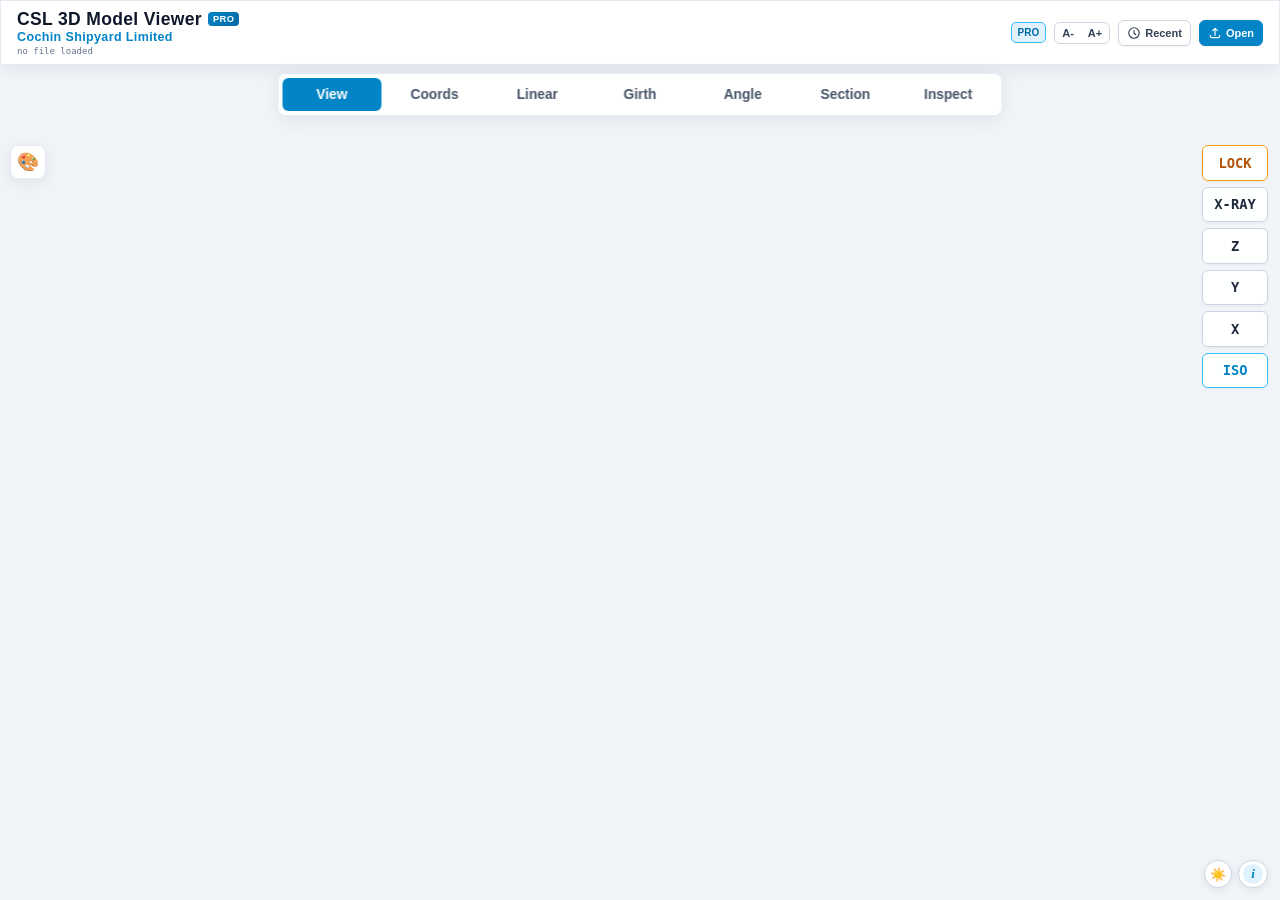
==== index.html @ 62d96b85 "Update index.html" ====
<!DOCTYPE html>
<html lang="en">
<head>
  <meta charset="utf-8">
  <title>CSL 3D Model Viewer</title>
  <meta name="viewport" content="width=device-width, initial-scale=1.0, maximum-scale=1.0, user-scalable=no, viewport-fit=cover">
  <meta name="theme-color" content="#f1f5f9">
  <meta name="apple-mobile-web-app-capable" content="yes">
  <meta name="apple-mobile-web-app-status-bar-style" content="default">
  <link rel="manifest" href="manifest.json">
  <link rel="apple-touch-icon" href="icon-192.png">

  <!-- Offline Local Libraries -->
  <script src="three.min.js"></script>
  <script src="OrbitControls.js"></script>
  <script src="rhino3dm.min.js"></script>

  <!-- External Stylesheet -->
  <link rel="stylesheet" href="style.css">
</head>
<body>

  <div id="viewport"></div>

  <!-- Dynamic Magnetic Snap Ring -->
  <div id="snap-cursor"></div>

  <!-- Magnifier Loupe (Lens Pop-up) -->
  <div id="magnifier-loupe">
    <div class="crosshair-v"></div>
    <canvas id="loupe-canvas" width="140" height="140"></canvas>
  </div>

  <!-- HEADER -->
  <header class="hud-glass">
    <div class="brand-wrap">
      <img src="logo.png" alt="Logo" class="brand-logo-img" onerror="this.style.display='none'">
      <div class="title-box">
        <div class="app-title-row">
          <span class="app-name">CSL 3D Model Viewer</span>
          <span id="app-pro-tag" class="pro-badge">PRO</span>
        </div>
        <span class="csl-subtext">Cochin Shipyard Limited</span>
        <div id="active-file-display" class="file-name">no file loaded</div>
      </div>
    </div>
    <div class="actions-wrap">
      <button id="btn-quality-toggle" class="btn-quality mode-pro" title="Switch Graphics Quality">PRO</button>

      <div class="font-ctrl-wrap" title="Adjust UI Font Size">
        <button id="btn-font-dec" class="btn-font">A-</button>
        <button id="btn-font-inc" class="btn-font">A+</button>
      </div>

      <button id="btn-show-recent" class="btn-action" title="Recent Models">
        <svg width="14" height="14" fill="none" stroke="currentColor" stroke-width="2" viewBox="0 0 24 24"><path stroke-linecap="round" stroke-linejoin="round" d="M12 8v4l3 3m6-3a9 9 0 11-18 0 9 9 0 0118 0z"/></svg>
        <span>Recent</span>
      </button>

      <label id="btn-open-label" class="btn-action btn-open">
        <svg width="14" height="14" fill="none" stroke="currentColor" stroke-width="2" viewBox="0 0 24 24"><path stroke-linecap="round" stroke-linejoin="round" d="M4 16v1a3 3 0 003 3h10a3 3 0 003-3v-1m-4-8l-4-4m0 0L8 8m4-4v12"/></svg>
        <span id="open-label-text">Open</span>
        <input type="file" id="file-input" accept=".3dm,.vts,.step,.stp,.iges,.igs" style="display:none;">
      </label>
    </div>
  </header>

  <!-- COLLAPSIBLE SIDE COLOR PALETTE -->
  <div id="color-palette-drawer" class="hud-glass">
    <button id="btn-toggle-palette" title="Change Part Colors">🎨</button>
    <div id="palette-content">
      <div class="palette-title">Model Colors</div>
      <div id="model-color-dots" class="dots-list"></div>
      <div id="swatch-picker" style="display:none;">
        <div class="picker-title">Apply Tone:</div>
        <div class="swatches-grid">
          <button class="swatch-btn" style="background:#3b82f6;" data-color="0x3b82f6"></button>
          <button class="swatch-btn" style="background:#94a3b8;" data-color="0x94a3b8"></button>
          <button class="swatch-btn" style="background:#ef4444;" data-color="0xef4444"></button>
          <button class="swatch-btn" style="background:#10b981;" data-color="0x10b981"></button>
          <button class="swatch-btn" style="background:#f59e0b;" data-color="0xf59e0b"></button>
          <button class="swatch-btn" style="background:#6366f1;" data-color="0x6366f1"></button>
          <button class="swatch-btn" style="background:#64748b;" data-color="0x64748b"></button>
          <button class="swatch-btn" style="background:#0284c7;" data-color="0x0284c7"></button>
        </div>
      </div>
    </div>
  </div>

  <!-- MODE TOOLBAR -->
  <div class="mode-bar hud-glass">
    <button id="mode-view" class="mode-btn active-view">View</button>
    <button id="mode-coords" class="mode-btn">Coords</button>
    <button id="mode-measure" class="mode-btn">Linear</button>
    <button id="mode-girth" class="mode-btn">Girth</button>
    <button id="mode-angle" class="mode-btn">Angle</button>
    <button id="mode-section" class="mode-btn">Section</button>
    <button id="mode-inspect" class="mode-btn">Inspect</button>
  </div>

  <!-- ORTHOGRAPHIC & ISO VIEW BUTTONS -->
  <div class="views-bar">
    <button id="btn-freeze-orbit" class="view-btn btn-freeze" title="Freeze 3D Movement">LOCK</button>
    <button id="btn-toggle-xray" class="view-btn btn-xray" title="Transparent internal steel parts">X-RAY</button>
    <button id="btn-view-z" class="view-btn" title="Plan View (XY Plane)">Z</button>
    <button id="btn-view-y" class="view-btn" title="Side Elevation (XZ Plane)">Y</button>
    <button id="btn-view-x" class="view-btn" title="Section / Transverse (YZ Plane)">X</button>
    <button id="btn-view-iso" class="view-btn iso">ISO</button>
  </div>

  <!-- COORDS PANEL -->
  <div id="coords-panel" class="panel-bottom panel-coords hud-glass">
    <div class="panel-head">
      <div style="display:flex; align-items:center; gap:6px;">
        <span style="width:7px; height:7px; border-radius:50%; background:#059669; display:inline-block;"></span>
        <span class="panel-title" style="color:#059669;">Point Coordinate Finder</span>
      </div>
      <button id="btn-clear-coords" style="background:none; border:none; color:#ef4444; font-size:11px; cursor:pointer; text-decoration:underline;">Clear Pin</button>
    </div>
    <div class="coords-input-grid">
      <div class="coord-field"><label>X (MM)</label><input type="number" id="inp-coord-x" placeholder="0.0" step="any"></div>
      <div class="coord-field"><label>Y (MM)</label><input type="number" id="inp-coord-y" placeholder="0.0" step="any"></div>
      <div class="coord-field"><label>Z (MM)</label><input type="number" id="inp-coord-z" placeholder="0.0" step="any"></div>
      <button id="btn-jump-coord" class="btn-jump">GOTO</button>
    </div>
  </div>

  <!-- LINEAR MEASURE PANEL -->
  <div id="measure-panel" class="panel-bottom panel-measure hud-glass">
    <div class="panel-head">
      <div style="display:flex; align-items:center; gap:6px;">
        <span style="width:7px; height:7px; border-radius:50%; background:#0891b2; display:inline-block;"></span>
        <span class="panel-title" style="color:#0891b2;">Linear Caliper Measurement</span>
      </div>
      <button id="btn-clear-measure" style="background:none; border:none; color:#ef4444; font-size:11px; cursor:pointer; text-decoration:underline;">Reset Pins</button>
    </div>
    <div class="stats-grid">
      <div class="stat-card"><div class="stat-label">DIST (MM)</div><div id="val-dist" class="stat-val" style="color:#0284c7;">0.0</div></div>
      <div class="stat-card"><div class="stat-label">&Delta;X</div><div id="val-dx" class="stat-val">0.0</div></div>
      <div class="stat-card"><div class="stat-label">&Delta;Y</div><div id="val-dy" class="stat-val">0.0</div></div>
      <div class="stat-card"><div class="stat-label">&Delta;Z</div><div id="val-dz" class="stat-val">0.0</div></div>
    </div>
    <div style="display:flex; justify-content:space-between; margin-top:8px; font-size:10px; font-family:monospace; color:#0284c7; background:#f8fafc; padding:4px 8px; border-radius:4px; border:1px solid #cbd5e1;">
      <span id="p1-coords-display">P1: [---, ---, ---]</span>
      <span id="p2-coords-display">P2: [---, ---, ---]</span>
    </div>
  </div>

  <!-- GIRTH PANEL -->
  <div id="girth-panel" class="panel-bottom panel-girth hud-glass">
    <div class="panel-head">
      <div style="display:flex; align-items:center; gap:6px;">
        <span style="width:7px; height:7px; border-radius:50%; background:#d97706; display:inline-block;"></span>
        <span class="panel-title" style="color:#d97706;">Shell Surface Girth (Smooth Arc)</span>
      </div>
      <button id="btn-clear-girth" style="background:none; border:none; color:#ef4444; font-size:11px; cursor:pointer; text-decoration:underline;">Clear Path</button>
    </div>
    <div style="display:flex; align-items:center; justify-content:space-around; background:#f8fafc; padding:10px; border-radius:6px; border:1px solid #cbd5e1;">
      <div style="text-align:center;">
        <div style="font-size:9px; color:#64748b; font-family:monospace; font-weight:700;">SURFACE GIRTH (ARC)</div>
        <div id="val-girth-arc" style="font-size:17px; font-weight:800; color:#d97706; font-family:monospace;">0.0 mm</div>
      </div>
      <div style="text-align:center; border-left:1px solid #cbd5e1; padding-left:14px;">
        <div style="font-size:9px; color:#64748b; font-family:monospace; font-weight:700;">STRAIGHT CHORD</div>
        <div id="val-girth-chord" style="font-size:13px; font-weight:700; color:#334155; font-family:monospace;">0.0 mm</div>
      </div>
    </div>
  </div>

  <!-- ANGLE PANEL -->
  <div id="angle-panel" class="panel-bottom panel-angle hud-glass">
    <div class="panel-head">
      <div style="display:flex; align-items:center; gap:6px;">
        <span style="width:7px; height:7px; border-radius:50%; background:#7c3aed; display:inline-block;"></span>
        <span class="panel-title" style="color:#7c3aed;">3-Point Angle Finder</span>
      </div>
      <button id="btn-clear-angle" style="background:none; border:none; color:#ef4444; font-size:11px; cursor:pointer; text-decoration:underline;">Reset</button>
    </div>
    <div style="display:flex; align-items:center; justify-content:center; gap:14px; background:#f8fafc; padding:8px; border-radius:6px; border:1px solid #cbd5e1;">
      <div style="font-size:11px; color:#64748b; font-family:monospace; font-weight:700;">INCLUDED ANGLE:</div>
      <div id="val-angle-deg" style="font-size:17px; font-weight:800; color:#7c3aed; font-family:monospace;">0.00&deg;</div>
    </div>
  </div>

  <!-- SECTION CUT PANEL -->
  <div id="section-panel" class="panel-bottom panel-section hud-glass">
    <div class="panel-head">
      <div style="display:flex; align-items:center; gap:6px;">
        <span style="width:7px; height:7px; border-radius:50%; background:#0d9488; display:inline-block;"></span>
        <span class="panel-title" style="color:#0d9488;">Cross Section Cutter</span>
      </div>
      <button id="btn-reset-cut" style="background:none; border:none; color:#ef4444; font-size:11px; cursor:pointer; text-decoration:underline;">Reset Cut</button>
    </div>
    <div style="display:flex; align-items:center; justify-content:space-between; gap:6px; margin-bottom:10px;">
      <div style="display:flex; gap:4px; flex:1;">
        <button id="cut-axis-x" class="axis-selector-btn">X-Cut</button>
        <button id="cut-axis-y" class="axis-selector-btn">Y-Cut</button>
        <button id="cut-axis-z" class="axis-selector-btn active-axis">Z-Cut</button>
      </div>
      <button id="btn-cut-flip" class="btn-action" style="padding:5px 8px; font-size:10.5px; border-color:#0d9488; color:#0d9488;">Flip Side</button>
    </div>
    <div style="display:flex; align-items:center; gap:8px; background:#f8fafc; padding:8px 10px; border-radius:6px; border:1px solid #cbd5e1;">
      <input type="range" id="cut-slider" class="cut-slider-range" min="0" max="100" value="100">
      <input type="number" id="cut-manual-input" class="cut-input-box" placeholder="0.0" step="any">
      <button id="btn-cut-go" class="btn-cut-go">GO</button>
    </div>
  </div>

  <!-- INSPECT PANEL -->
  <div id="inspect-panel" class="panel-bottom panel-inspect hud-glass">
    <div class="panel-head">
      <span class="panel-title" style="color:#e11d48;">Part Dimensions, Girth & Weight</span>
      <button id="btn-clear-lines" style="background:none; border:none; color:#64748b; font-size:11px; cursor:pointer; text-decoration:underline;">Clear Lines</button>
    </div>
    <div class="part-meta-box">
      <div class="part-meta-item"><b>Part:</b> <span id="meta-part-name" style="color:#0284c7;">None</span></div>
      <div class="part-meta-item" style="text-align:right;"><b>Layer:</b> <span id="meta-part-layer" style="color:#0f172a;">--</span></div>
      <div class="part-meta-item"><b>MS Weight:</b> <span id="meta-part-weight" style="color:#059669; font-weight:800;">--</span></div>
      <div class="part-meta-item" style="text-align:right;"><b>Girth/Perim:</b> <span id="meta-part-perim" style="color:#d97706; font-weight:800;">--</span></div>
    </div>
    <table class="dim-table">
      <thead>
        <tr>
          <th>AXIS / MEASURE</th>
          <th>COLOR CODE</th>
          <th style="text-align:right;">DIMENSION (MM)</th>
        </tr>
      </thead>
      <tbody>
        <tr class="dim-row" onclick="highlightAxisDimension('x')">
          <td><span class="dim-badge" style="background:#0284c7;"></span> Length (&Delta;X)</td>
          <td style="color:#0284c7;">Tap for Blue Line</td>
          <td id="part-bx" style="text-align:right; font-weight:800; color:#0284c7;">--</td>
        </tr>
        <tr class="dim-row" onclick="highlightAxisDimension('y')">
          <td><span class="dim-badge" style="background:#059669;"></span> Breadth (&Delta;Y)</td>
          <td style="color:#059669;">Tap for Green Line</td>
          <td id="part-by" style="text-align:right; font-weight:800; color:#059669;">--</td>
        </tr>
        <tr class="dim-row" onclick="highlightAxisDimension('z')">
          <td><span class="dim-badge" style="background:#e11d48;"></span> Depth/Thk (&Delta;Z)</td>
          <td style="color:#e11d48;">Tap for Red Line</td>
          <td id="part-bz" style="text-align:right; font-weight:800; color:#e11d48;">--</td>
        </tr>
      </tbody>
    </table>
    <div style="display:flex; gap:8px;">
      <button id="btn-hide-part" style="flex:1; padding:7px; font-size:11px; font-weight:700; border-radius:4px; background:#ffe4e6; color:#e11d48; border:1px solid #fecdd3; cursor:pointer;">Hide Part</button>
      <button id="btn-isolate-part" style="flex:1; padding:7px; font-size:11px; font-weight:700; border-radius:4px; background:#fef3c7; color:#d97706; border:1px solid #fde68a; cursor:pointer;">Isolate Part</button>
      <button id="btn-unhide-all" style="padding:7px 12px; font-size:11px; font-weight:700; border-radius:4px; background:#e0f2fe; color:#0284c7; border:1px solid #bae6fd; cursor:pointer;">Show All</button>
    </div>
  </div>

  <!-- RECENT MODAL -->
  <div id="recent-modal">
    <div class="recent-box">
      <div class="recent-header">
        <div style="font-size:14px; font-weight:800; color:#0f172a; letter-spacing:0.04em;">RECENT 3D MODELS</div>
        <button id="btn-close-recent" style="background:none; border:none; color:#64748b; font-size:20px; cursor:pointer;">&times;</button>
      </div>
      <div id="recent-list-container" class="recent-list"></div>
    </div>
  </div>

  <!-- FLOATING THEME & INFO PILL -->
  <button id="btn-theme-toggle" class="btn-theme-circle" title="Toggle Theme">
    <span id="theme-icon">☀️</span>
  </button>

  <div id="info-pill" class="info-pill-container" title="Click for details">
    <div class="info-pill-icon">i</div>
    <div class="info-pill-text">Created by <span>Vishnu Puthoor</span> • V 2.0.0</div>
  </div>

  <div id="loader">
    <div class="spinner"></div>
    <div id="loader-msg">Reading CAD file...</div>
  </div>

  <!-- Main Modular App Logic -->
  <script src="app.js"></script>

  <!-- PWA Service Worker Registration -->
  <script>
    if ('serviceWorker' in navigator) {
      window.addEventListener('load', () => {
        navigator.serviceWorker.register('./sw.js')
          .then((reg) => console.log('CSL Service Worker Active:', reg.scope))
          .catch((err) => console.warn('Service Worker Init Failed:', err));
      });
    }
  </script>
</body>
</html>
---- style.css ----
:root { --ui-scale: 1.0; }

* { 
  box-sizing: border-box; 
  margin: 0; 
  padding: 0; 
  -webkit-tap-highlight-color: transparent; 
}

/* Full HD Crisp Sharpness & Smooth Antialiasing */
body, html {
  width: 100%; height: 100%; overflow: hidden;
  background-color: #f1f5f9;
  user-select: none; -webkit-user-select: none; touch-action: none;
  font-family: -apple-system, BlinkMacSystemFont, "Segoe UI", Roboto, "Helvetica Neue", Arial, sans-serif;
  color: #0f172a;
  overscroll-behavior: none;
  -webkit-font-smoothing: antialiased;
  -moz-osx-font-smoothing: grayscale;
  text-rendering: optimizeLegibility;
  font-feature-settings: "kern" 1, "liga" 1;
  transition: background-color 0.25s ease, color 0.25s ease;
}

#viewport { width: 100%; height: 100%; display: block; position: absolute; top: 0; left: 0; z-index: 1; }
canvas { display: block; touch-action: none; }

/* Dynamic Magnetic Snap Ring */
#snap-cursor {
  position: fixed; width: 16px; height: 16px; border-radius: 50%;
  border: 2px solid #0284c7; background: rgba(56, 189, 248, 0.35);
  box-shadow: 0 0 8px #0284c7; pointer-events: none;
  transform: translate(-50%, -50%); display: none; z-index: 80;
  transition: transform 0.05s ease-out;
}

.hud-glass {
  background: rgba(255, 255, 255, 0.94);
  backdrop-filter: blur(14px); -webkit-backdrop-filter: blur(14px);
  border: 1px solid rgba(226, 232, 240, 0.9);
  box-shadow: 0 4px 20px 0 rgba(0, 0, 0, 0.08);
  color: #0f172a;
}

/* ===== HEADER ===== */
header {
  position: fixed; top: 0; left: 0; right: 0;
  height: calc(52px * var(--ui-scale) + env(safe-area-inset-top));
  padding: env(safe-area-inset-top) 10px 0 10px;
  display: flex; align-items: center; justify-content: space-between; z-index: 50;
  border-bottom: 1px solid #cbd5e1;
}
.brand-wrap { display: flex; align-items: center; gap: 8px; min-width: 0; flex: 1; overflow: hidden; }
.brand-logo-img {
  display: none; width: calc(30px * var(--ui-scale)); height: calc(30px * var(--ui-scale));
  border-radius: 6px; object-fit: contain; background: #ffffff; padding: 2px;
  flex-shrink: 0; box-shadow: 0 1px 4px rgba(0,0,0,0.15);
}
.title-box { min-width: 0; flex: 1; overflow: hidden; }
.app-title-row { display: flex; align-items: center; gap: 6px; white-space: nowrap; }
.app-name {
  font-size: calc(13.5px * var(--ui-scale)); font-weight: 800; letter-spacing: 0.02em;
  color: #0f172a; line-height: 1.1;
}
.pro-badge {
  background: linear-gradient(135deg, #0284c7, #0369a1);
  color: #ffffff; font-size: calc(7.5px * var(--ui-scale)); font-weight: 900;
  padding: 1.5px 5px; border-radius: 4px; letter-spacing: 0.04em;
  display: inline-block; line-height: 1.1;
}
.csl-subtext {
  font-size: 9.5px; color: #0284c7; letter-spacing: 0.03em; line-height: 1.1;
  display: block; margin-top: 2px; font-weight: 700;
}
.file-name {
  font-size: 9px; color: #64748b; font-family: monospace;
  text-transform: lowercase; white-space: nowrap; overflow: hidden; text-overflow: ellipsis; margin-top: 1px;
}
.actions-wrap { display: flex; align-items: center; gap: 5px; flex-shrink: 0; margin-left: 6px; }

.btn-action {
  background: #ffffff; color: #334155; border: 1px solid #cbd5e1;
  padding: 5px 8px; border-radius: 6px; cursor: pointer;
  display: flex; align-items: center; gap: 4px; font-size: 11px; font-weight: 600;
  box-shadow: 0 1px 2px rgba(0,0,0,0.05); transition: all 0.15s ease;
}
.btn-action:hover { background: #f8fafc; color: #0f172a; border-color: #94a3b8; }
.btn-action:active { transform: scale(0.96); }
.btn-open { background: #0284c7; color: #ffffff; border-color: #0284c7; cursor: pointer; }
.btn-open:hover { background: #0369a1; }
.btn-quality { font-weight: 800; font-size: 10px; padding: 4px 6px; border-radius: 5px; cursor: pointer; }
.mode-pro { background: #e0f2fe; border: 1px solid #38bdf8; color: #0369a1; }
.mode-lite { background: #f1f5f9; border: 1px solid #cbd5e1; color: #64748b; }

.font-ctrl-wrap { display: none; }
.btn-font { background: none; border: none; color: #334155; padding: 4px 7px; font-size: 11px; font-weight: 700; cursor: pointer; }
.btn-font:hover { color: #0284c7; }

/* ===== COLLAPSIBLE SIDE COLOR PALETTE ===== */
#color-palette-drawer {
  position: fixed; left: 10px; top: calc(116px * var(--ui-scale) + env(safe-area-inset-top)); z-index: 55;
  border-radius: 8px; display: flex; flex-direction: column;
  padding: 5px; transition: all 0.22s ease-out; width: 36px; overflow: hidden;
}
#color-palette-drawer.expanded { width: 142px; padding: 8px; }
#btn-toggle-palette { background: none; border: none; font-size: 18px; cursor: pointer; text-align: center; }
#palette-content { display: none; margin-top: 6px; }
#color-palette-drawer.expanded #palette-content { display: block; }
.palette-title, .picker-title { font-size: 10px; font-weight: 800; color: #64748b; margin-bottom: 4px; }
.dots-list { display: flex; gap: 4px; flex-wrap: wrap; margin-bottom: 8px; }
.color-dot { width: 18px; height: 18px; border-radius: 50%; border: 2px solid #fff; box-shadow: 0 1px 3px rgba(0,0,0,0.3); cursor: pointer; }
.swatches-grid { display: grid; grid-template-columns: repeat(4, 1fr); gap: 4px; }
.swatch-btn { width: 22px; height: 22px; border-radius: 4px; border: 1px solid #cbd5e1; cursor: pointer; }

/* ===== MODE BAR FIX: Z-INDEX & POINTER-EVENTS ===== */
.mode-bar {
  position: fixed; 
  top: calc(58px * var(--ui-scale) + env(safe-area-inset-top));
  left: 50%; 
  transform: translateX(-50%); 
  z-index: 70 !important;
  width: calc(100% - 16px); 
  max-width: calc(580px * var(--ui-scale));
  display: flex; 
  gap: 4px; 
  padding: 4px; 
  border-radius: 8px; 
  overflow-x: auto;
  pointer-events: auto !important;
}
.mode-bar::-webkit-scrollbar { display: none; }

.mode-btn {
  flex: 1; 
  min-width: 52px; 
  padding: 8px 4px;
  font-size: calc(11px * var(--ui-scale)); 
  font-weight: 700;
  text-align: center; 
  color: #475569; 
  border-radius: 6px;
  border: 1px solid transparent; 
  background: transparent; 
  cursor: pointer; 
  white-space: nowrap; 
  pointer-events: auto !important;
  user-select: none;
  transition: all 0.15s ease;
}

/* Active Highlight Colors */
.mode-btn.active-view { background: #0284c7 !important; color: #ffffff !important; }
.mode-btn.active-coords { background: #059669 !important; color: #ffffff !important; }
.mode-btn.active-measure { background: #0891b2 !important; color: #ffffff !important; }
.mode-btn.active-girth { background: #d97706 !important; color: #ffffff !important; }
.mode-btn.active-angle { background: #7c3aed !important; color: #ffffff !important; }
.mode-btn.active-section { background: #0d9488 !important; color: #ffffff !important; }
.mode-btn.active-inspect { background: #e11d48 !important; color: #ffffff !important; }

/* LITE MODE BEHAVIOR */
body.lite-mode .mode-btn:not(#mode-view):not(#mode-coords):not(#mode-measure) { display: none !important; }
body.lite-mode #color-palette-drawer, body.lite-mode #btn-toggle-xray { display: none !important; }

/* ===== VIEWS BAR ===== */
.views-bar {
  position: fixed; right: 12px; top: calc(116px * var(--ui-scale) + env(safe-area-inset-top));
  z-index: 50; display: flex; flex-direction: column; gap: 6px;
}
.view-btn {
  min-width: calc(48px * var(--ui-scale)); padding: calc(7px * var(--ui-scale)) calc(9px * var(--ui-scale));
  font-size: calc(11px * var(--ui-scale)); font-family: monospace; font-weight: 700;
  border-radius: 6px; color: #1e293b; border: 1px solid #cbd5e1;
  background: rgba(255, 255, 255, 0.92); cursor: pointer; text-align: center;
  box-shadow: 0 1px 3px rgba(0,0,0,0.06); transition: all 0.15s ease;
}
.view-btn:active { transform: scale(0.94); }
.view-btn.iso { color: #0284c7; border-color: #38bdf8; font-weight: 800; }
.btn-freeze { border-color: #f59e0b; color: #b45309; }
.btn-freeze.active-freeze { background: #f59e0b; color: #ffffff; font-weight: 800; box-shadow: 0 0 10px rgba(245, 158, 11, 0.4); }
.btn-xray.active-xray { background: #6366f1; color: #ffffff; border-color: #6366f1; box-shadow: 0 0 10px rgba(99, 102, 241, 0.4); }

/* ===== MAGNIFIER LOUPE (LENS POP-UP) ===== */
#magnifier-loupe {
  position: fixed; width: 140px; height: 140px; border-radius: 50%; border: 2px solid #0284c7;
  box-shadow: 0 0 25px rgba(2, 132, 199, 0.4), inset 0 0 15px rgba(0,0,0,0.2);
  pointer-events: none; overflow: hidden; display: none; z-index: 100;
  background: #f8fafc; transform: translate(-50%, -100%);
}
#magnifier-loupe::after {
  content: ''; position: absolute; top: 50%; left: 50%; width: 12px; height: 12px;
  transform: translate(-50%, -50%); border: 1.5px solid #ef4444; border-radius: 50%;
  box-shadow: 0 0 6px #ef4444; pointer-events: none; z-index: 3;
}
#magnifier-loupe::before {
  content: ''; position: absolute; top: 50%; left: 0; right: 0; height: 1px;
  background: rgba(239, 68, 68, 0.7); pointer-events: none; z-index: 2;
}
.crosshair-v {
  position: absolute; left: 50%; top: 0; bottom: 0; width: 1px;
  background: rgba(239, 68, 68, 0.7); pointer-events: none; z-index: 2;
}

/* ===== BOTTOM PANELS ===== */
.panel-bottom {
  position: fixed; bottom: calc(28px * var(--ui-scale) + env(safe-area-inset-bottom));
  left: 10px; right: 10px; max-width: calc(480px * var(--ui-scale)); margin: 0 auto; z-index: 60;
  border-radius: 8px; padding: calc(10px * var(--ui-scale)); display: none;
}
.panel-coords { border: 1px solid rgba(5, 150, 105, 0.4); }
.panel-measure { border: 1px solid rgba(8, 145, 178, 0.4); }
.panel-girth { border: 1px solid rgba(217, 119, 6, 0.4); }
.panel-angle { border: 1px solid rgba(124, 58, 237, 0.4); }
.panel-section { border: 1px solid rgba(13, 148, 136, 0.4); }
.panel-inspect { border: 1px solid rgba(225, 29, 72, 0.4); }
.panel-head { display: flex; justify-content: space-between; align-items: center; border-bottom: 1px solid #e2e8f0; padding-bottom: 6px; margin-bottom: 6px; }
.panel-title { font-size: calc(11px * var(--ui-scale)); font-weight: 800; letter-spacing: 0.05em; text-transform: uppercase; }

.stats-grid { display: grid; grid-template-columns: repeat(4, 1fr); gap: 6px; font-family: monospace; text-align: center; }
.stat-card { background: #f8fafc; padding: 5px; border-radius: 4px; border: 1px solid #cbd5e1; }
.stat-label { font-size: calc(8px * var(--ui-scale)); color: #64748b; font-weight: 700; }
.stat-val { font-size: calc(12px * var(--ui-scale)); font-weight: 800; color: #0f172a; margin-top: 2px; }

.coords-input-grid { display: grid; grid-template-columns: repeat(3, 1fr) auto; gap: 6px; margin-top: 6px; align-items: center; }
.coord-field { background: #ffffff; border: 1px solid #cbd5e1; border-radius: 4px; padding: 4px 6px; }
.coord-field label { display: block; font-size: calc(8px * var(--ui-scale)); font-family: monospace; color: #059669; font-weight: 800; margin-bottom: 1px; }
.coord-field input { width: 100%; background: transparent; border: none; color: #0f172a; font-family: monospace; font-size: calc(12px * var(--ui-scale)); font-weight: 700; outline: none; }
.btn-jump { background: #059669; color: #ffffff; border: none; border-radius: 4px; padding: 8px 10px; font-size: calc(11px * var(--ui-scale)); font-weight: 800; cursor: pointer; height: 100%; }
.btn-jump:hover { background: #047857; }

.part-meta-box {
  background: #f8fafc; border: 1px solid #cbd5e1; border-radius: 4px; padding: 6px 8px; margin-bottom: 8px;
  font-family: monospace; font-size: calc(11px * var(--ui-scale)); display: grid; grid-template-columns: 1.2fr 1fr; gap: 4px;
}
.part-meta-item { overflow: hidden; text-overflow: ellipsis; white-space: nowrap; }

.dim-table { width: 100%; border-collapse: collapse; font-family: monospace; font-size: calc(11px * var(--ui-scale)); margin-bottom: 8px; }
.dim-table th { color: #64748b; font-weight: 700; font-size: calc(9px * var(--ui-scale)); padding: 4px 4px; text-align: left; border-bottom: 1px solid #cbd5e1; }
.dim-row { cursor: pointer; }
.dim-row:hover { background: rgba(0, 0, 0, 0.04); }
.dim-table td { padding: 6px 4px; border-bottom: 1px solid #e2e8f0; }
.dim-badge { display: inline-block; width: 10px; height: 10px; border-radius: 2px; margin-right: 5px; vertical-align: middle; }

.axis-selector-btn {
  flex: 1; padding: 6px 4px; font-size: 11px; font-family: monospace; font-weight: 700;
  border-radius: 5px; background: #ffffff; color: #334155; border: 1px solid #cbd5e1; cursor: pointer;
  white-space: nowrap; overflow: hidden; text-overflow: ellipsis; text-align: center;
}
.axis-selector-btn.active-axis { background: #0d9488; color: #ffffff; border-color: #0d9488; font-weight: 800; }
.cut-slider-range { flex: 1; accent-color: #0d9488; cursor: pointer; height: 6px; }
.cut-input-box {
  width: 75px; background: #ffffff; border: 1px solid #cbd5e1; border-radius: 4px;
  color: #0d9488; font-family: monospace; font-size: 12px; font-weight: 800; padding: 4px 6px; text-align: right; outline: none;
}
.btn-cut-go { background: #0d9488; color: #ffffff; border: none; border-radius: 4px; padding: 4px 8px; font-size: 11px; font-weight: 800; cursor: pointer; }

/* ===== THEME & INFO ===== */
.btn-theme-circle {
  position: fixed; bottom: calc(12px + env(safe-area-inset-bottom)); right: 48px; z-index: 50;
  width: 28px; height: 28px; border-radius: 50%; background: #ffffff; border: 1px solid #cbd5e1;
  display: flex; align-items: center; justify-content: center; cursor: pointer; font-size: 13px;
  box-shadow: 0 2px 8px rgba(0,0,0,0.08); transition: all 0.2s ease;
}
.info-pill-container {
  position: fixed; bottom: calc(12px + env(safe-area-inset-bottom)); right: 12px; z-index: 50;
  display: flex; align-items: center; background: #ffffff; border: 1px solid #cbd5e1;
  height: 28px; border-radius: 14px; padding: 0 4px; box-shadow: 0 2px 8px rgba(0,0,0,0.08);
  cursor: pointer; transition: all 0.25s cubic-bezier(0.4, 0, 0.2, 1); overflow: hidden;
}
.info-pill-icon {
  width: 20px; height: 20px; border-radius: 50%; background: #e0f2fe; color: #0284c7;
  display: flex; align-items: center; justify-content: center; font-family: serif; font-style: italic; font-weight: bold; font-size: 13px; flex-shrink: 0;
}
.info-pill-text { max-width: 0; opacity: 0; white-space: nowrap; font-size: 11px; color: #334155; font-weight: 600; padding: 0; overflow: hidden; }
.info-pill-text span { color: #0284c7; font-weight: 700; }
.info-pill-container.expanded { padding: 0 10px 0 4px; border-color: #0284c7; }
.info-pill-container.expanded .info-pill-text { max-width: 250px; opacity: 1; padding-left: 6px; }

/* ===== DARK MODE & RECENT LIST TEXT CONTRAST FIX ===== */
body.dark-mode { background-color: #0a0f1d !important; color: #e2e8f0 !important; }
body.dark-mode .hud-glass { background: rgba(13, 19, 35, 0.94) !important; border-color: rgba(255, 255, 255, 0.12) !important; color: #e2e8f0 !important; }
body.dark-mode .app-name { color: #f8fafc !important; }
body.dark-mode .btn-action, body.dark-mode .view-btn, body.dark-mode .axis-selector-btn { background: #1e293b !important; color: #cbd5e1 !important; border-color: #334155 !important; }
body.dark-mode .stat-card, body.dark-mode .part-meta-box, body.dark-mode .coord-field { background: rgba(2, 6, 23, 0.75) !important; border-color: #1e293b !important; }
body.dark-mode .stat-val, body.dark-mode .coord-field input, body.dark-mode .cut-input-box { color: #f1f5f9 !important; }
body.dark-mode .cut-input-box { background: #020617 !important; border-color: #334155 !important; }

/* Recent Modal Dark Mode High-Contrast Fix */
body.dark-mode .recent-box { background: #0f172a !important; border: 1px solid #334155 !important; }
body.dark-mode .recent-header { border-bottom: 1px solid #1e293b !important; }
body.dark-mode .recent-header div { color: #f8fafc !important; }
body.dark-mode .recent-item { background: #1e293b !important; border: 1px solid #334155 !important; color: #f8fafc !important; }
body.dark-mode .recent-item:hover { background: #334155 !important; border-color: #0284c7 !important; }
body.dark-mode .recent-item-title { color: #38bdf8 !important; font-weight: 700 !important; }
body.dark-mode .recent-item-meta { color: #94a3b8 !important; }

/* ===== MODALS & LOADERS ===== */
#recent-modal {
  position: fixed; inset: 0; z-index: 95; background: rgba(15, 23, 42, 0.6);
  backdrop-filter: blur(6px); display: none; align-items: center; justify-content: center; padding: 20px;
}
.recent-box {
  width: 100%; max-width: 440px; max-height: 80vh; border-radius: 16px; background: #ffffff;
  border: 1px solid #cbd5e1; box-shadow: 0 20px 40px rgba(0,0,0,0.25); display: flex; flex-direction: column; overflow: hidden;
}
.recent-header { padding: 14px 16px; border-bottom: 1px solid #e2e8f0; display: flex; justify-content: space-between; align-items: center; }
.recent-list { padding: 10px 14px; overflow-y: auto; flex: 1; display: flex; flex-direction: column; gap: 8px; }
.recent-item {
  display: flex; align-items: center; justify-content: space-between; background: #f8fafc;
  border: 1px solid #e2e8f0; padding: 10px 12px; border-radius: 10px; cursor: pointer; transition: all 0.15s ease;
}
.recent-item:hover { background: #f1f5f9; border-color: #0284c7; }
.recent-item-info { min-width: 0; flex: 1; text-align: left; }
.recent-item-title { font-size: 12px; font-weight: 700; color: #0f172a; white-space: nowrap; overflow: hidden; text-overflow: ellipsis; font-family: monospace; }
.recent-item-meta { font-size: 10px; color: #64748b; margin-top: 3px; }
.recent-del-btn { background: none; border: none; color: #ef4444; padding: 6px; cursor: pointer; font-size: 18px; }

#loader {
  position: fixed; inset: 0; z-index: 100; background: rgba(255, 255, 255, 0.88);
  backdrop-filter: blur(6px); display: none; flex-direction: column; align-items: center; justify-content: center;
}
.spinner {
  width: 40px; height: 40px; border: 3px solid rgba(2, 132, 199, 0.2);
  border-top-color: #0284c7; border-radius: 50%; animation: spin 0.8s linear infinite; margin-bottom: 12px;
}
@keyframes spin { to { transform: rotate(360deg); } }

/* ===== DESKTOP RESPONSIVE ===== */
@media (min-width: 768px) {
  :root { --ui-scale: 1.25; }
  header { padding: 0 16px; }
  .brand-logo-img { display: block; }
  .actions-wrap { gap: 8px; }
  .font-ctrl-wrap { display: flex; background: #ffffff; border-radius: 6px; border: 1px solid #cbd5e1; }
  body.dark-mode .font-ctrl-wrap { background: #1e293b !important; border-color: #334155 !important; }
  .app-name { font-size: calc(14px * var(--ui-scale)); }
  .csl-subtext { font-size: calc(10px * var(--ui-scale)); }
}
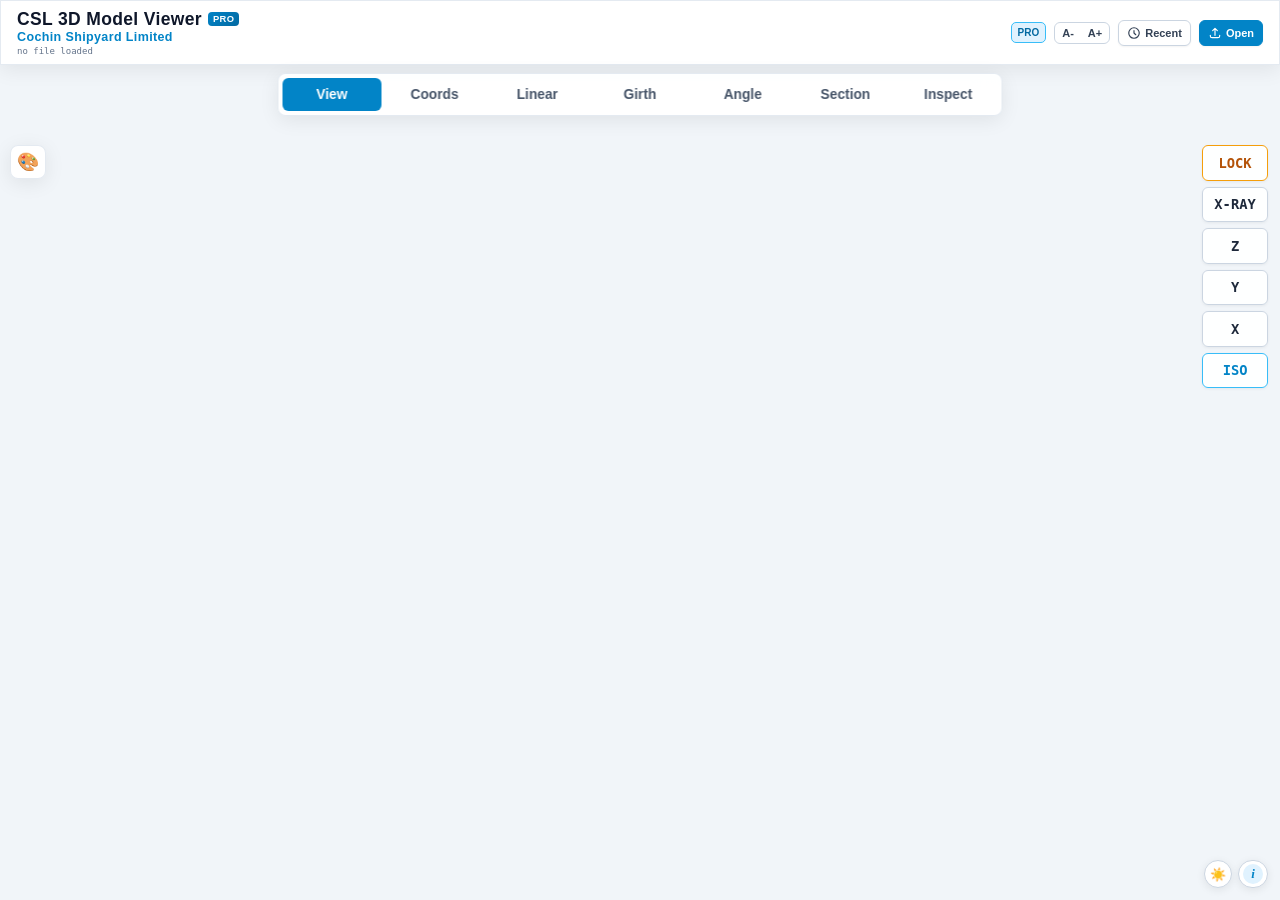
==== commit 3917ac15: "Update index.html" ====
--- a/index.html
+++ b/index.html
@@ -10,13 +10,36 @@
   <link rel="manifest" href="manifest.json">
   <link rel="apple-touch-icon" href="icon-192.png">
 
-  <!-- Offline Local Libraries -->
+  <!-- Offline Local 3D Libraries -->
   <script src="three.min.js"></script>
   <script src="OrbitControls.js"></script>
   <script src="rhino3dm.min.js"></script>
+  
+  <!-- Lightweight STEP & IGES CAD Engine -->
+  <script src="occt-import-js.js"></script>
+
+  <!-- Lightweight DXF Parser -->
+  <script src="dxf-parser.js"></script>
 
   <!-- External Stylesheet -->
   <link rel="stylesheet" href="style.css">
+  <style>
+    /* ISO യ്ക്ക് താഴെ വരുന്ന ബട്ടണിനുള്ള പ്രത്യേക സ്റ്റൈൽ */
+    #btn-forming-iso {
+      display: none;
+      background: linear-gradient(135deg, #0284c7, #0369a1) !important;
+      color: #ffffff !important;
+      border: 1px solid #38bdf8 !important;
+      font-weight: 800 !important;
+      letter-spacing: 0.04em;
+      box-shadow: 0 4px 12px rgba(2, 132, 199, 0.5);
+      animation: pulseBtn 1.5s infinite alternate;
+    }
+    @keyframes pulseBtn {
+      from { box-shadow: 0 0 6px rgba(2, 132, 199, 0.4); }
+      to { box-shadow: 0 0 14px rgba(56, 189, 248, 0.85); }
+    }
+  </style>
 </head>
 <body>
 
@@ -25,7 +48,7 @@
   <!-- Dynamic Magnetic Snap Ring -->
   <div id="snap-cursor"></div>
 
-  <!-- Magnifier Loupe (Lens Pop-up) -->
+  <!-- Magnifier Loupe -->
   <div id="magnifier-loupe">
     <div class="crosshair-v"></div>
     <canvas id="loupe-canvas" width="140" height="140"></canvas>
@@ -60,7 +83,7 @@
       <label id="btn-open-label" class="btn-action btn-open">
         <svg width="14" height="14" fill="none" stroke="currentColor" stroke-width="2" viewBox="0 0 24 24"><path stroke-linecap="round" stroke-linejoin="round" d="M4 16v1a3 3 0 003 3h10a3 3 0 003-3v-1m-4-8l-4-4m0 0L8 8m4-4v12"/></svg>
         <span id="open-label-text">Open</span>
-        <input type="file" id="file-input" accept=".3dm,.vts,.step,.stp,.iges,.igs" style="display:none;">
+        <input type="file" id="file-input" accept=".3dm,.vts,.step,.stp,.iges,.igs,.dxf" style="display:none;">
       </label>
     </div>
   </header>
@@ -106,6 +129,8 @@
     <button id="btn-view-y" class="view-btn" title="Side Elevation (XZ Plane)">Y</button>
     <button id="btn-view-x" class="view-btn" title="Section / Transverse (YZ Plane)">X</button>
     <button id="btn-view-iso" class="view-btn iso">ISO</button>
+    <!-- ISO യുടെ താഴെ വരുന്ന ഫോമിംഗ് ബട്ടൺ -->
+    <button id="btn-forming-iso" class="view-btn" title="Open isolated plate in Forming Studio">FORM</button>
   </div>
 
   <!-- COORDS PANEL -->
@@ -280,7 +305,7 @@
   <!-- Main Modular App Logic -->
   <script src="app.js"></script>
 
-  <!-- PWA Service Worker Registration -->
+  <!-- PWA & ISO FORMING BUTTON INTEGRATION -->
   <script>
     if ('serviceWorker' in navigator) {
       window.addEventListener('load', () => {
@@ -289,6 +314,90 @@
           .catch((err) => console.warn('Service Worker Init Failed:', err));
       });
     }
+
+    // ═══════════════════════════════════════════════════════════
+    // ISOLATE സമയത്ത് മാത്രം FORM BUTTON കാണിക്കുന്ന ലിങ്കർ
+    // ═══════════════════════════════════════════════════════════
+    window.addEventListener('DOMContentLoaded', () => {
+      const formBtn = document.getElementById('btn-forming-iso');
+      const isoBtn = document.getElementById('btn-isolate-part');
+      const unhideBtn = document.getElementById('btn-unhide-all');
+
+      // 1. Isolate Part ക്ലിക്ക് ചെയ്യുമ്പോൾ മാത്രം FORM ബട്ടൺ തെളിയുന്നു
+      if (isoBtn) {
+        isoBtn.addEventListener('click', () => {
+          setTimeout(() => {
+            if (typeof selectedObject !== 'undefined' && selectedObject && selectedObject.geometry) {
+              formBtn.style.display = 'block';
+            }
+          }, 60);
+        });
+      }
+
+      // 2. Show All അടിച്ചാൽ ബട്ടൺ മറയുന്നു
+      if (unhideBtn) {
+        unhideBtn.addEventListener('click', () => {
+          formBtn.style.display = 'none';
+        });
+      }
+
+      // 3. FORM ബട്ടൺ ക്ലിക്ക് ചെയ്യുമ്പോൾ സുരക്ഷിതമായി ഡാറ്റ കൈമാറുന്നു
+      if (formBtn) {
+        formBtn.addEventListener('click', () => {
+          if (!selectedObject || !selectedObject.geometry) {
+            alert('പ്ലേറ്റ് കണ്ടെത്തിയില്ല.');
+            return;
+          }
+
+          const geom = selectedObject.geometry;
+          const posAttr = geom.attributes.position;
+          if (!posAttr) return;
+
+          // വേൾഡ് കോർഡിനേറ്റ്സുകൾ ശേഖരിക്കുന്നു
+          const worldVerts = new Float32Array(posAttr.count * 3);
+          const v = new THREE.Vector3();
+          for (let i = 0; i < posAttr.count; i++) {
+            v.fromBufferAttribute(posAttr, i);
+            v.applyMatrix4(selectedObject.matrixWorld);
+            worldVerts[i * 3] = v.x;
+            worldVerts[i * 3 + 1] = v.y;
+            worldVerts[i * 3 + 2] = v.z;
+          }
+
+          const payload = {
+            name: selectedObject.userData.name || 'Selected_Plate',
+            layer: selectedObject.userData.layerName || 'Default',
+            color: (selectedObject.material && selectedObject.material.color)
+                   ? selectedObject.material.color.getHex()
+                   : 0x38bdf8,
+            vertices: Array.from(worldVerts),
+            timestamp: Date.now()
+          };
+
+          try {
+            localStorage.setItem('vt_forming_plate_data', JSON.stringify(payload));
+            window.location.href = 'forming.html';
+          } catch (err) {
+            alert('ഡാറ്റ കൈമാറ്റത്തിൽ പിഴവ്: ' + err.message);
+          }
+        });
+      }
+
+      // 4. ആപ്പ് ലോഡ് ആകുമ്പോൾത്തന്നെ Recent Models ഓട്ടോമാറ്റിക് ആയി ഡിസ്പ്ലേ ചെയ്യുന്നു
+      setTimeout(async () => {
+        try {
+          if (typeof initDB === 'function' && typeof getAllRecentModels === 'function' && typeof showRecentModal === 'function') {
+            await initDB();
+            const recents = await getAllRecentModels();
+            if (recents && recents.length > 0) {
+              showRecentModal();
+            }
+          }
+        } catch (e) {
+          console.warn('Recent autoload check:', e);
+        }
+      }, 150);
+    });
   </script>
 </body>
 </html>
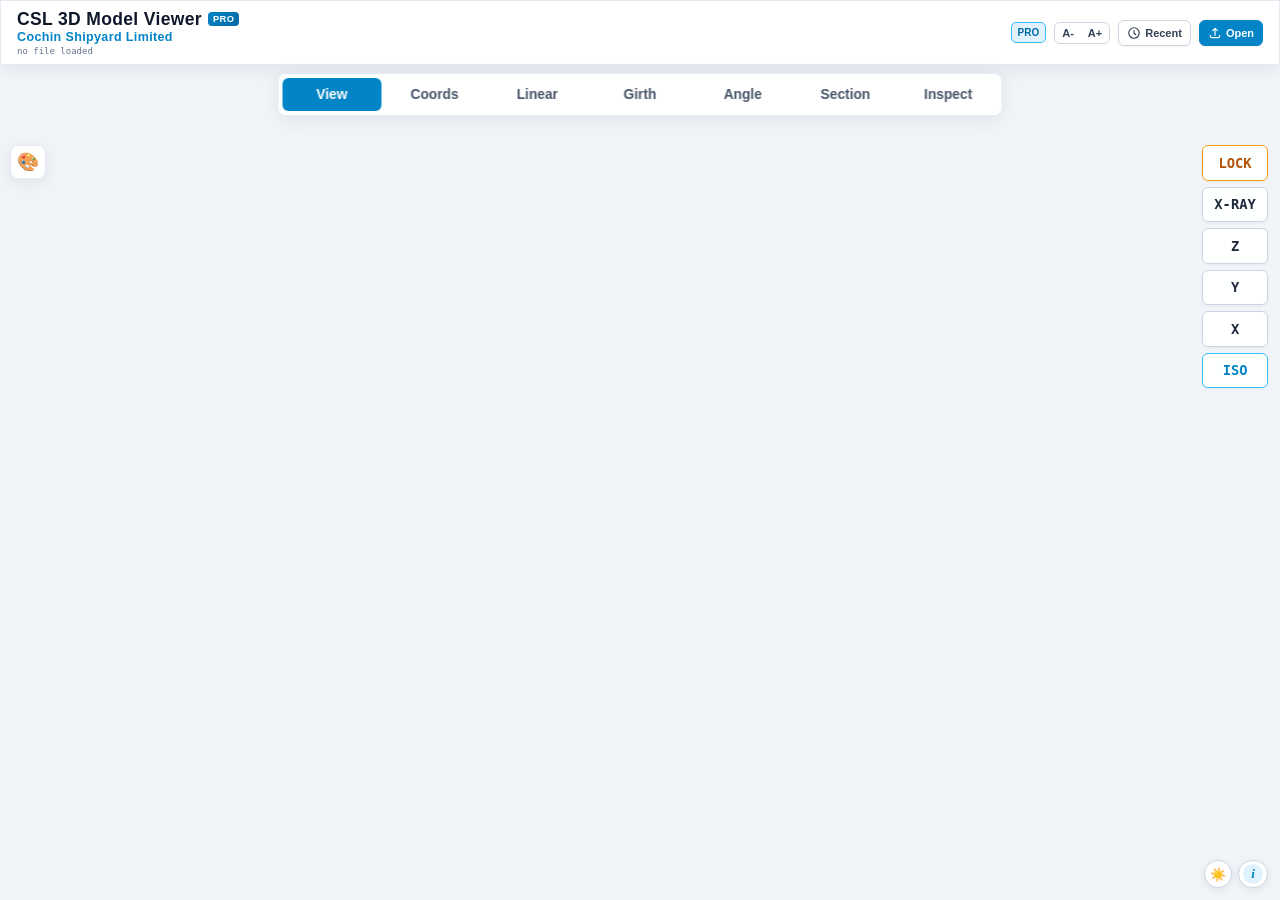
==== commit 69c492f9: "Update index.html" ====
--- a/index.html
+++ b/index.html
@@ -14,17 +14,13 @@
   <script src="three.min.js"></script>
   <script src="OrbitControls.js"></script>
   <script src="rhino3dm.min.js"></script>
-  
-  <!-- Lightweight STEP & IGES CAD Engine -->
   <script src="occt-import-js.js"></script>
-
-  <!-- Lightweight DXF Parser -->
   <script src="dxf-parser.js"></script>
 
   <!-- External Stylesheet -->
   <link rel="stylesheet" href="style.css">
   <style>
-    /* ISO യ്ക്ക് താഴെ വരുന്ന ബട്ടണിനുള്ള പ്രത്യേക സ്റ്റൈൽ */
+    /* ISO യ്ക്ക് താഴെ വരുന്ന FORM ബട്ടൺ ആനിമേഷൻ */
     #btn-forming-iso {
       display: none;
       background: linear-gradient(135deg, #0284c7, #0369a1) !important;
@@ -34,21 +30,91 @@
       letter-spacing: 0.04em;
       box-shadow: 0 4px 12px rgba(2, 132, 199, 0.5);
       animation: pulseBtn 1.5s infinite alternate;
+      cursor: pointer;
     }
     @keyframes pulseBtn {
       from { box-shadow: 0 0 6px rgba(2, 132, 199, 0.4); }
       to { box-shadow: 0 0 14px rgba(56, 189, 248, 0.85); }
     }
+
+    /* ═══════════════════════════════════════════════════════════
+       MOBILE OPTIMIZED FORMING STUDIO HUD
+       ═══════════════════════════════════════════════════════════ */
+    #forming-studio-modal {
+      display: none;
+      position: fixed;
+      top: 0; left: 0; width: 100vw; height: 100vh;
+      background: #090d16;
+      z-index: 9999;
+      overflow: hidden;
+    }
+    #forming-canvas-container {
+      width: 100%; height: 100%; position: absolute; top: 0; left: 0;
+    }
+    .f-top-bar {
+      position: absolute; top: 10px; left: 10px; right: 10px;
+      display: flex; justify-content: space-between; align-items: center;
+      background: rgba(15, 23, 42, 0.9); backdrop-filter: blur(10px);
+      padding: 8px 14px; border-radius: 12px; border: 1px solid #334155;
+      z-index: 10001;
+    }
+    .f-btn-back {
+      background: #1e293b; color: #fff; border: 1px solid #475569;
+      padding: 6px 12px; border-radius: 6px; font-size: 12px; font-weight: 700;
+      cursor: pointer;
+    }
+    .f-probe-hud {
+      position: absolute; top: 65px; right: 10px;
+      background: rgba(15, 23, 42, 0.94); border: 1px solid #0284c7;
+      border-radius: 10px; padding: 8px 14px; z-index: 10000; text-align: right; pointer-events: none;
+    }
+    .f-control-card {
+      position: absolute; top: 65px; left: 10px; width: 320px; max-width: calc(100vw - 20px);
+      background: rgba(15, 23, 42, 0.94); backdrop-filter: blur(12px);
+      padding: 12px; border-radius: 12px; border: 1px solid #334155;
+      box-shadow: 0 10px 25px -5px rgba(0,0,0,0.5); z-index: 10000;
+      max-height: calc(100vh - 85px); overflow-y: auto; color: #f8fafc;
+    }
+    .f-control-card h2 { font-size: 11px; text-transform: uppercase; color: #94a3b8; margin-bottom: 8px; font-weight: 700; letter-spacing: 0.05em; }
+    .f-input-group { margin-bottom: 8px; }
+    .f-input-group label { display: block; font-size: 10.5px; margin-bottom: 3px; color: #94a3b8; font-weight: 600; }
+    .f-input-row { display: flex; gap: 6px; }
+    .f-input-row input, .f-input-row select {
+      flex: 1; padding: 7px 8px; background: #0b1120; border: 1px solid #334155;
+      border-radius: 6px; color: #fff; font-size: 11px; outline: none; font-family: monospace;
+    }
+    .f-btn {
+      width: 100%; padding: 8px; border: none; border-radius: 6px; font-weight: 700;
+      font-size: 11.5px; cursor: pointer; margin-top: 5px;
+    }
+    .f-btn-primary { background: linear-gradient(135deg, #0284c7, #0369a1); color: #fff; box-shadow: 0 2px 8px rgba(2, 132, 199, 0.4); }
+    .f-btn-toggle { background: #1e293b; color: #cbd5e1; border: 1px solid #334155; }
+    .f-offset-table { width: 100%; border-collapse: collapse; font-size: 10.5px; text-align: left; }
+    .f-offset-table th, .f-offset-table td { padding: 5px 6px; border-bottom: 1px solid #1e293b; }
+    .f-offset-table th { color: #94a3b8; font-size: 9.5px; }
+    .f-offset-table td { color: #38bdf8; font-family: monospace; }
+    .f-template-list { margin-top: 6px; display: flex; flex-direction: column; gap: 4px; }
+    .f-tmpl-item {
+      display: flex; justify-content: space-between; align-items: center;
+      background: #0b1120; padding: 6px 8px; border-radius: 5px; border: 1px solid #1e293b;
+      font-size: 10.5px;
+    }
+    .f-tmpl-dxf-btn {
+      background: #059669; color: #fff; border: none; padding: 4px 8px;
+      border-radius: 4px; cursor: pointer; font-size: 10px; font-weight: 700;
+    }
+    #f-touch-pin {
+      position: absolute; width: 12px; height: 12px; border-radius: 50%;
+      border: 2px solid #facc15; background: rgba(250, 204, 21, 0.4);
+      transform: translate(-50%, -50%); pointer-events: none; display: none; z-index: 10020;
+    }
   </style>
 </head>
 <body>
 
   <div id="viewport"></div>
-
-  <!-- Dynamic Magnetic Snap Ring -->
   <div id="snap-cursor"></div>
 
-  <!-- Magnifier Loupe -->
   <div id="magnifier-loupe">
     <div class="crosshair-v"></div>
     <canvas id="loupe-canvas" width="140" height="140"></canvas>
@@ -129,7 +195,7 @@
     <button id="btn-view-y" class="view-btn" title="Side Elevation (XZ Plane)">Y</button>
     <button id="btn-view-x" class="view-btn" title="Section / Transverse (YZ Plane)">X</button>
     <button id="btn-view-iso" class="view-btn iso">ISO</button>
-    <!-- ISO യുടെ താഴെ വരുന്ന ഫോമിംഗ് ബട്ടൺ -->
+    <!-- FORM BUTTON -->
     <button id="btn-forming-iso" class="view-btn" title="Open isolated plate in Forming Studio">FORM</button>
   </div>
 
@@ -252,17 +318,17 @@
         </tr>
       </thead>
       <tbody>
-        <tr class="dim-row" onclick="highlightAxisDimension('x')">
+        <tr class="dim-row" onclick="window.highlightAxisDimension && window.highlightAxisDimension('x')">
           <td><span class="dim-badge" style="background:#0284c7;"></span> Length (&Delta;X)</td>
           <td style="color:#0284c7;">Tap for Blue Line</td>
           <td id="part-bx" style="text-align:right; font-weight:800; color:#0284c7;">--</td>
         </tr>
-        <tr class="dim-row" onclick="highlightAxisDimension('y')">
+        <tr class="dim-row" onclick="window.highlightAxisDimension && window.highlightAxisDimension('y')">
           <td><span class="dim-badge" style="background:#059669;"></span> Breadth (&Delta;Y)</td>
           <td style="color:#059669;">Tap for Green Line</td>
           <td id="part-by" style="text-align:right; font-weight:800; color:#059669;">--</td>
         </tr>
-        <tr class="dim-row" onclick="highlightAxisDimension('z')">
+        <tr class="dim-row" onclick="window.highlightAxisDimension && window.highlightAxisDimension('z')">
           <td><span class="dim-badge" style="background:#e11d48;"></span> Depth/Thk (&Delta;Z)</td>
           <td style="color:#e11d48;">Tap for Red Line</td>
           <td id="part-bz" style="text-align:right; font-weight:800; color:#e11d48;">--</td>
@@ -302,10 +368,86 @@
     <div id="loader-msg">Reading CAD file...</div>
   </div>
 
-  <!-- Main Modular App Logic -->
+  <!-- ═══════════════════════════════════════════════════════════
+       HULL PLATE FORMING STUDIO MODAL CONTAINER
+       ═══════════════════════════════════════════════════════════ -->
+  <div id="forming-studio-modal">
+    <div class="f-top-bar">
+      <div style="display:flex; align-items:center; gap:8px;">
+        <button class="f-btn-back" id="btn-close-forming">⬅ Viewer</button>
+        <h1 style="font-size:13px; font-weight:700; color:#38bdf8;">📐 Plate Forming Studio</h1>
+      </div>
+      <span class="part-badge" id="f-plate-badge">Ship Shell Plate</span>
+    </div>
+
+    <div class="f-probe-hud">
+      <div style="font-size:9.5px; font-weight:700; color:#94a3b8;">Depth from Sight Plane</div>
+      <div id="f-probe-depth" style="font-size:20px; font-weight:800; color:#facc15; font-family:monospace;">0.0 mm</div>
+      <div id="f-probe-coord" style="font-size:10px; color:#38bdf8; font-family:monospace;">Touch & drag on plate</div>
+    </div>
+
+    <div id="f-touch-pin"></div>
+
+    <div class="f-control-card">
+      <h2>Local Sight Plane & Cut Settings</h2>
+      
+      <div class="f-input-group">
+        <div style="display:flex; justify-content:space-between;">
+          <label>Parallel Lift Margin (mm)</label>
+          <span id="f-lbl-lift-val" style="font-size:10.5px; color:#38bdf8; font-weight:700;">100 mm</span>
+        </div>
+        <input type="range" id="f-inp-lift" min="10" max="500" value="100" step="10" style="width:100%; accent-color:#0284c7;" />
+      </div>
+
+      <div class="f-input-group">
+        <label>Template Pitch / Interval (mm)</label>
+        <div class="f-input-row">
+          <input type="number" id="f-inp-interval" value="300" step="50" min="50" max="2000" />
+          <select id="f-inp-axis">
+            <option value="station" selected>Stations (Transverse)</option>
+            <option value="waterline">Waterlines (Longitudinal)</option>
+          </select>
+        </div>
+      </div>
+
+      <div class="f-input-group">
+        <label>Template Board Margin (mm)</label>
+        <input type="number" id="f-inp-base-depth" value="120" min="50" max="400" />
+      </div>
+
+      <button class="f-btn f-btn-primary" id="f-btn-slice-plates">⚡ Generate Inside Templates</button>
+      <button class="f-btn f-btn-toggle" id="f-btn-toggle-datum">👁️ Toggle Sight Plane</button>
+
+      <div style="margin-top:10px; border-top:1px solid #334155; padding-top:8px;">
+        <h2>Template Offsets & Sagitta (Warp Depth)</h2>
+        <div style="max-height:110px; overflow-y:auto;">
+          <table class="f-offset-table" id="f-sagitta-table">
+            <thead>
+              <tr><th>Template</th><th>Chord</th><th>Sagitta (Max)</th></tr>
+            </thead>
+            <tbody>
+              <tr><td colspan="3" style="text-align:center; color:#64748b;">No templates</td></tr>
+            </tbody>
+          </table>
+        </div>
+      </div>
+
+      <div style="margin-top:10px; border-top:1px solid #334155; padding-top:8px;">
+        <h2>Export Closed CNC DXF (With Base)</h2>
+        <div class="f-template-list" id="f-template-export-list"></div>
+      </div>
+    </div>
+
+    <div id="forming-canvas-container"></div>
+  </div>
+
+  <!-- Main Modular Viewer Engine -->
   <script src="app.js"></script>
 
-  <!-- PWA & ISO FORMING BUTTON INTEGRATION -->
+  <!-- Separate Dedicated Hull Forming Engine -->
+  <script src="forming-studio.js"></script>
+
+  <!-- PWA Service Worker Registration -->
   <script>
     if ('serviceWorker' in navigator) {
       window.addEventListener('load', () => {
@@ -314,90 +456,6 @@
           .catch((err) => console.warn('Service Worker Init Failed:', err));
       });
     }
-
-    // ═══════════════════════════════════════════════════════════
-    // ISOLATE സമയത്ത് മാത്രം FORM BUTTON കാണിക്കുന്ന ലിങ്കർ
-    // ═══════════════════════════════════════════════════════════
-    window.addEventListener('DOMContentLoaded', () => {
-      const formBtn = document.getElementById('btn-forming-iso');
-      const isoBtn = document.getElementById('btn-isolate-part');
-      const unhideBtn = document.getElementById('btn-unhide-all');
-
-      // 1. Isolate Part ക്ലിക്ക് ചെയ്യുമ്പോൾ മാത്രം FORM ബട്ടൺ തെളിയുന്നു
-      if (isoBtn) {
-        isoBtn.addEventListener('click', () => {
-          setTimeout(() => {
-            if (typeof selectedObject !== 'undefined' && selectedObject && selectedObject.geometry) {
-              formBtn.style.display = 'block';
-            }
-          }, 60);
-        });
-      }
-
-      // 2. Show All അടിച്ചാൽ ബട്ടൺ മറയുന്നു
-      if (unhideBtn) {
-        unhideBtn.addEventListener('click', () => {
-          formBtn.style.display = 'none';
-        });
-      }
-
-      // 3. FORM ബട്ടൺ ക്ലിക്ക് ചെയ്യുമ്പോൾ സുരക്ഷിതമായി ഡാറ്റ കൈമാറുന്നു
-      if (formBtn) {
-        formBtn.addEventListener('click', () => {
-          if (!selectedObject || !selectedObject.geometry) {
-            alert('പ്ലേറ്റ് കണ്ടെത്തിയില്ല.');
-            return;
-          }
-
-          const geom = selectedObject.geometry;
-          const posAttr = geom.attributes.position;
-          if (!posAttr) return;
-
-          // വേൾഡ് കോർഡിനേറ്റ്സുകൾ ശേഖരിക്കുന്നു
-          const worldVerts = new Float32Array(posAttr.count * 3);
-          const v = new THREE.Vector3();
-          for (let i = 0; i < posAttr.count; i++) {
-            v.fromBufferAttribute(posAttr, i);
-            v.applyMatrix4(selectedObject.matrixWorld);
-            worldVerts[i * 3] = v.x;
-            worldVerts[i * 3 + 1] = v.y;
-            worldVerts[i * 3 + 2] = v.z;
-          }
-
-          const payload = {
-            name: selectedObject.userData.name || 'Selected_Plate',
-            layer: selectedObject.userData.layerName || 'Default',
-            color: (selectedObject.material && selectedObject.material.color)
-                   ? selectedObject.material.color.getHex()
-                   : 0x38bdf8,
-            vertices: Array.from(worldVerts),
-            timestamp: Date.now()
-          };
-
-          try {
-            localStorage.setItem('vt_forming_plate_data', JSON.stringify(payload));
-            window.location.href = 'forming.html';
-          } catch (err) {
-            alert('ഡാറ്റ കൈമാറ്റത്തിൽ പിഴവ്: ' + err.message);
-          }
-        });
-      }
-
-      // 4. ആപ്പ് ലോഡ് ആകുമ്പോൾത്തന്നെ Recent Models ഓട്ടോമാറ്റിക് ആയി ഡിസ്പ്ലേ ചെയ്യുന്നു
-      setTimeout(async () => {
-        try {
-          if (typeof initDB === 'function' && typeof getAllRecentModels === 'function' && typeof showRecentModal === 'function') {
-            await initDB();
-            const recents = await getAllRecentModels();
-            if (recents && recents.length > 0) {
-              showRecentModal();
-            }
-          }
-        } catch (e) {
-          console.warn('Recent autoload check:', e);
-        }
-      }, 150);
-    });
   </script>
 </body>
 </html>
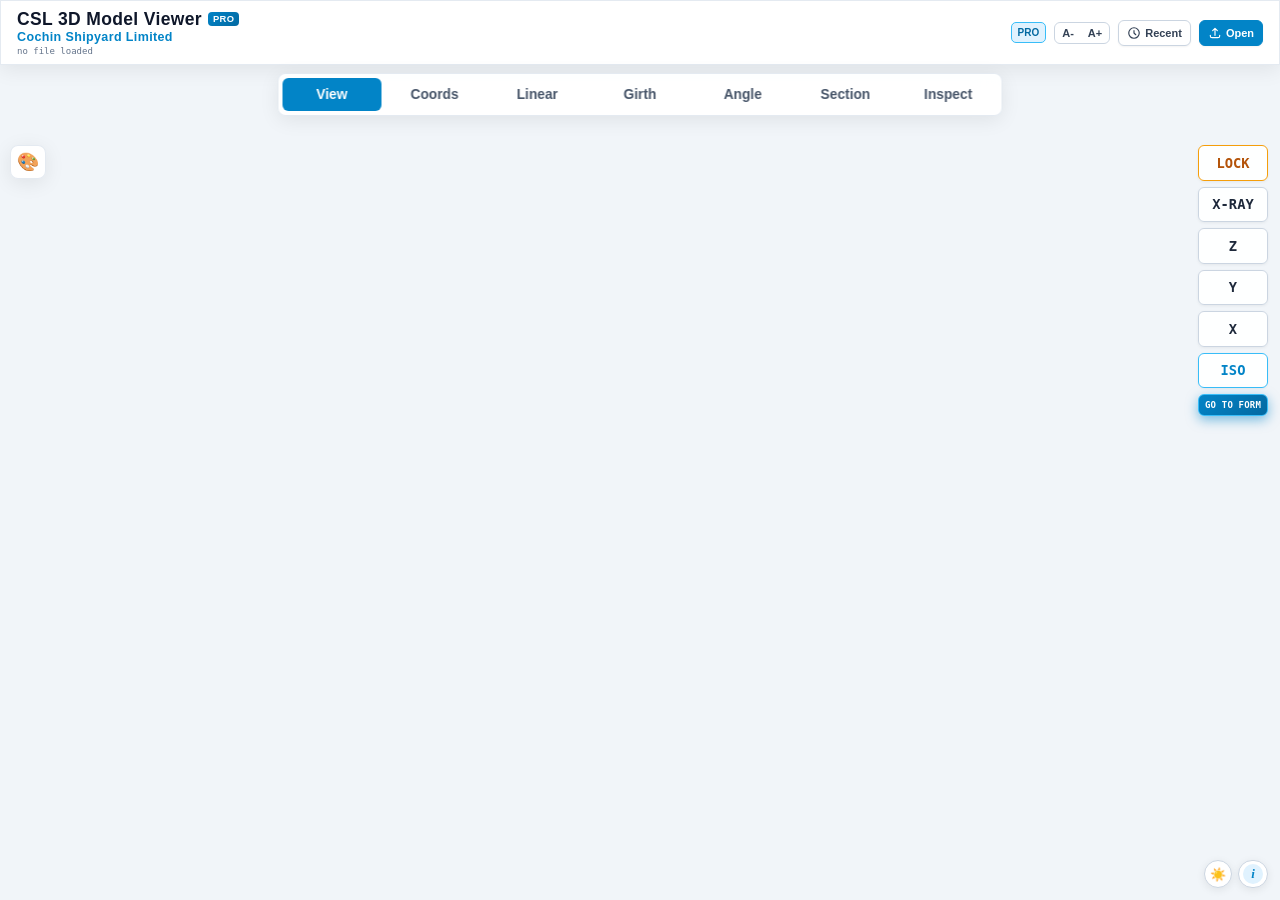
==== commit 35c16bf0: "Update index.html" ====
--- a/index.html
+++ b/index.html
@@ -20,21 +20,64 @@
   <!-- External Stylesheet -->
   <link rel="stylesheet" href="style.css">
   <style>
-    /* ISO യ്ക്ക് താഴെ വരുന്ന FORM ബട്ടൺ ആനിമേഷൻ */
+    /* Lock UI Font Scaling regardless of device font settings */
+    html, body {
+      -webkit-text-size-adjust: 100% !important;
+      text-size-adjust: 100% !important;
+    }
+
+    /* Mobile Screen Fit for Mode Toolbar (No horizontal scroll on mobile, clean on desktop) */
+    @media (max-width: 767px) {
+      .mode-bar {
+        display: flex !important;
+        flex-wrap: nowrap !important;
+        justify-content: space-between !important;
+        align-items: center !important;
+        gap: 2px !important;
+        padding: 3px 4px !important;
+        left: 6px !important;
+        right: 6px !important;
+        width: auto !important;
+        overflow: hidden !important;
+      }
+      .mode-bar .mode-btn {
+        flex: 1 1 0 !important;
+        min-width: 0 !important;
+        padding: 6px 2px !important;
+        margin: 0 !important;
+        font-size: 10px !important;
+        letter-spacing: -0.02em !important;
+        text-align: center !important;
+        white-space: nowrap !important;
+        overflow: hidden !important;
+        text-overflow: ellipsis !important;
+      }
+    }
+
+    /* Always-visible GO TO FORM / SEND TO FORM button below ISO */
     #btn-forming-iso {
-      display: none;
+      display: inline-flex !important;
+      align-items: center;
+      justify-content: center;
       background: linear-gradient(135deg, #0284c7, #0369a1) !important;
       color: #ffffff !important;
       border: 1px solid #38bdf8 !important;
+      font-size: 9px !important;
       font-weight: 800 !important;
-      letter-spacing: 0.04em;
+      letter-spacing: 0.02em;
+      padding: 5px 6px !important;
+      white-space: nowrap !important;
       box-shadow: 0 4px 12px rgba(2, 132, 199, 0.5);
+      cursor: pointer;
+    }
+    #btn-forming-iso.send-mode {
+      background: linear-gradient(135deg, #059669, #047857) !important;
+      border-color: #34d399 !important;
       animation: pulseBtn 1.5s infinite alternate;
-      cursor: pointer;
     }
     @keyframes pulseBtn {
-      from { box-shadow: 0 0 6px rgba(2, 132, 199, 0.4); }
-      to { box-shadow: 0 0 14px rgba(56, 189, 248, 0.85); }
+      from { box-shadow: 0 0 6px rgba(16, 185, 129, 0.45); }
+      to { box-shadow: 0 0 14px rgba(52, 211, 153, 0.9); }
     }
 
     /* ═══════════════════════════════════════════════════════════
@@ -195,8 +238,8 @@
     <button id="btn-view-y" class="view-btn" title="Side Elevation (XZ Plane)">Y</button>
     <button id="btn-view-x" class="view-btn" title="Section / Transverse (YZ Plane)">X</button>
     <button id="btn-view-iso" class="view-btn iso">ISO</button>
-    <!-- FORM BUTTON -->
-    <button id="btn-forming-iso" class="view-btn" title="Open isolated plate in Forming Studio">FORM</button>
+    <!-- ALWAYS VISIBLE GO TO FORM / SEND TO FORM BUTTON -->
+    <button id="btn-forming-iso" class="view-btn" title="Open Forming Studio">GO TO FORM</button>
   </div>
 
   <!-- COORDS PANEL -->
@@ -447,6 +490,40 @@
   <!-- Separate Dedicated Hull Forming Engine -->
   <script src="forming-studio.js"></script>
 
+  <!-- Sync GO TO FORM / SEND TO FORM button safely without altering app.js -->
+  <script>
+    (function() {
+      const btn = document.getElementById('btn-forming-iso');
+      const partNameEl = document.getElementById('meta-part-name');
+      if (!btn || !partNameEl) return;
+
+      function updateFormBtnState() {
+        const name = partNameEl.innerText.trim();
+        const isSelected = (name !== '' && name !== 'None');
+        btn.style.display = 'inline-flex';
+        if (isSelected) {
+          btn.innerText = 'SEND TO FORM';
+          btn.classList.add('send-mode');
+        } else {
+          btn.innerText = 'GO TO FORM';
+          btn.classList.remove('send-mode');
+        }
+      }
+
+      const obs = new MutationObserver(updateFormBtnState);
+      obs.observe(partNameEl, { childList: true, characterData: true, subtree: true });
+      updateFormBtnState();
+
+      // If no part is selected, clicking "GO TO FORM" opens Forming Studio directly
+      btn.addEventListener('click', function() {
+        const name = partNameEl.innerText.trim();
+        if (name === '' || name === 'None') {
+          window.location.href = 'forming.html';
+        }
+      });
+    })();
+  </script>
+
   <!-- PWA Service Worker Registration -->
   <script>
     if ('serviceWorker' in navigator) {
